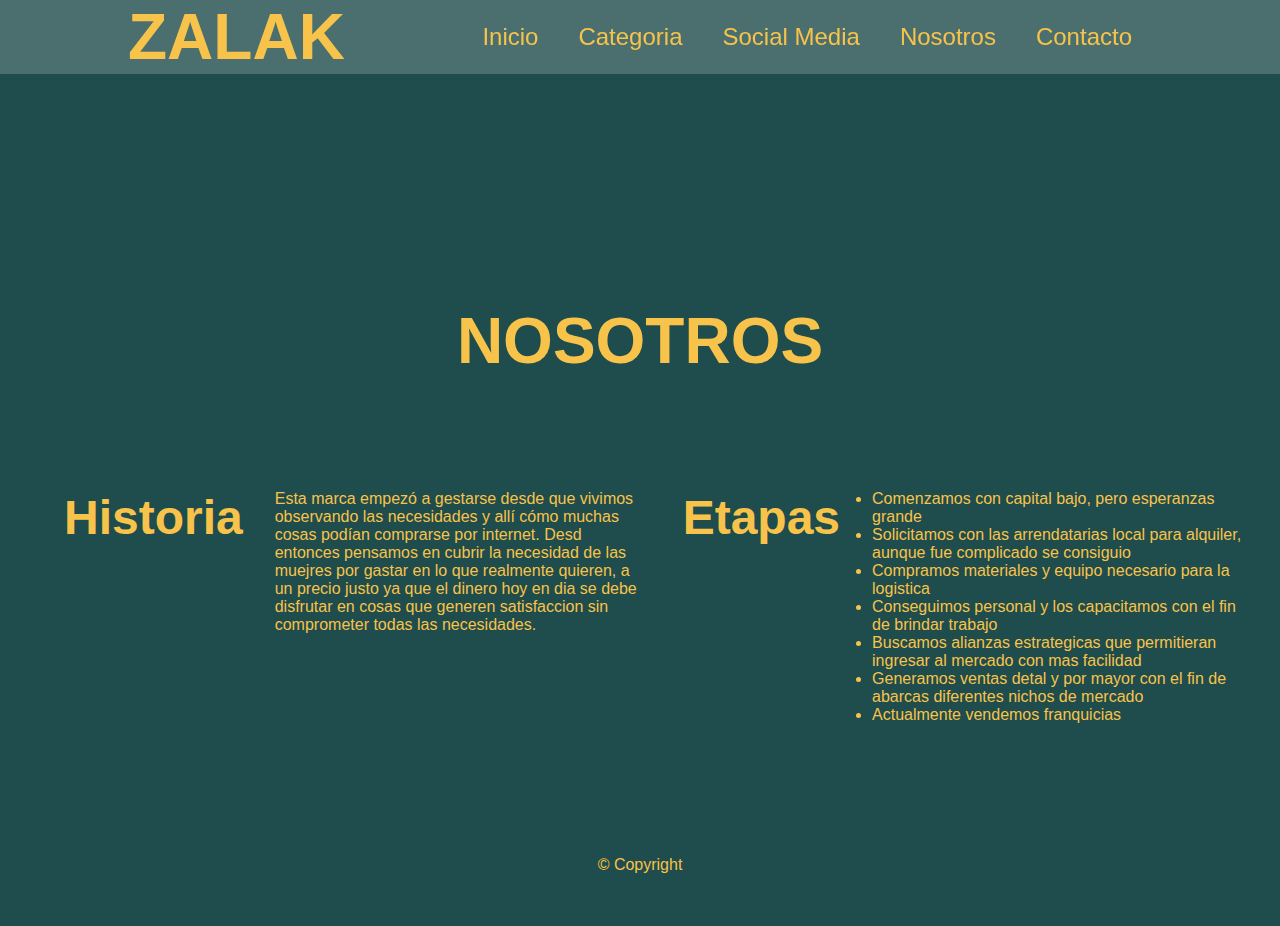
==== Pages/about.html @ 0b167546 "first-commit" ====
<!DOCTYPE html>
<html lang="en">
<head>
    <meta charset="UTF-8">
    <meta http-equiv="X-UA-Compatible" content="IE=edge">
    <meta name="viewport" content="width=device-width, initial-scale=1.0">
    <link rel="shortcut icon" href="../img/Logo1.PNG" type="image/x-icon">
    <link rel="stylesheet" href="../css/style.css">
    <title>Zalak</title>
</head>
<body>
    <header class="encabeza">
        <div class="name">
            <h1>ZALAK</h1>
        </div>
            <nav class="nav">
                <ul class="menu">
                      <li><a href="../index.html">Inicio</a></li>
                      <li><a href="#">Categoria </a> 
                            <ul class="menu-vertical">
                                <li><a href="./Subpages/collares.html">Collares</a></li>
                                <li><a href="./Subpages/anillos.html">Anillos</a></li>
                                <li><a href="./Subpages/pulseras.html">Pulseras</a></li>
                            </ul>
                      </li>
                       <li><a href="./socialmedia.html">Social Media</a></li>
                       <li><a href="./about.html">Nosotros</a></li>
                       <li><a href="./contact.html">Contacto</a></li>
                </ul>
           </nav>
    </header>
    <main>
        <h2 class="text-tittle">
            NOSOTROS
        </h2>
        <div class="containera">
            <div>
                <h3 class="htres">
                    Historia
                 </h3>
            </div>
            <div class="bloa1">
                <p>
                    Esta marca empezó a gestarse desde que vivimos observando las necesidades y allí cómo muchas cosas podían comprarse por internet. Desd entonces pensamos en cubrir la necesidad de las muejres por gastar en lo que realmente quieren, a un precio justo ya que el dinero hoy en dia se debe disfrutar en cosas que generen satisfaccion sin comprometer todas las necesidades.
                </p>
            </div>
            <div>
                <h3 class="htres">
                    Etapas
                </h3>
            </div>
            <div class="bloa2">
                <ul>
                    <li>Comenzamos con capital bajo, pero esperanzas grande</li>
                    <li>Solicitamos con las arrendatarias local para alquiler, aunque fue complicado se consiguio</li>
                    <li>Compramos materiales y equipo necesario para la logistica</li>                         
                    <li>Conseguimos personal y los capacitamos con el fin de brindar trabajo</li>                         
                    <li>Buscamos alianzas estrategicas que permitieran ingresar al mercado con mas facilidad</li>                         
                    <li>Generamos ventas detal y por mayor con el fin de abarcas diferentes nichos de mercado</li>
                    <li>Actualmente vendemos franquicias</li>                                           
                 </ul>
            </div>
        </div>
        



    </main>
    <footer class="container">
        © Copyright
    </footer>
</body>
</html>
---- css/style.css ----
/* Asi son los comentarios en CSS */
/*
selector {
    propiedad valor;
} 

 */

/* "*" Es para realizar reset */
* {
    padding: 0;
    margin: 0;
    border: 0;
}


body {
    box-sizing: border-box;
    font-family: 'Segoe UI', Tahoma, Geneva, Verdana, sans-serif;
    background: #1f4c4c;
    color: #f7c34b;
}

.encabeza {
    position: fixed;
    top: 0;
    left: 0;
    right: 0;
    background: rgba(255, 255, 255, 0.20);
    padding: 0 10%;
    display: flex;
    align-items: center;
    justify-content: space-between;
    z-index: 1000;
}

.name {
    font-size: 2em;
    text-transform: uppercase;
    color: #f7c34b;
    font-weight: 700;
}

/* me quita los puntos de lista */
.nav ul {
    list-style: none;
}

/* Aqui me da la direccion de barra */
.encabeza .nav ul li {
    float: left;
    position: relative
}

.encabeza .nav ul li a {
    font-size: 1.5em;
    color: #f7c34b;
    text-decoration: none;
    padding: 20px;
    display: flex;            /* REALICE CAMBIO PARA MOBILE  ERA BLOCK */
    transition: all .2s ease;
}

.encabeza .nav ul li a:hover {
    background-color: #1f4c4c;
}

.encabeza .nav ul li ul {
   position: absolute;
   right: 0;
   width: 300px;
   background-color: rgba(255, 255, 255, 0.20);
   display: none;
}

/* Tamaño segunda categoria */
.encabeza .nav ul li ul li a {
    font-size: 1rem;
    text-transform: capitalize;
} 

.encabeza .nav ul li ul li {
    width: 100%;
}

.encabeza .nav ul li:hover > ul {
    display: initial;
}

.text-tittle {
    justify-content: center;
    margin: 18rem 1rem 1rem 1rem;
    padding: 1rem;
    display: flex;
    font-size: 4rem;
}

.text-1 {
    margin: 1rem 25rem 3rem 25rem;
    padding: 1rem;
    text-align: center;
    font-size: 1.5rem;
}


/* imagenes y videos */

.container {
    display: flex;
    justify-content: center;
    margin-top: 3rem;
    margin-bottom: 2rem;
    padding: 20px;
}

.alinear {
    margin: 0 15px;
}

.container2 {
    display: flex;
    justify-content: center;
    margin-top: 3rem;
    margin-bottom: 2rem;
    padding: 20px;
}

/* Category */

.containercategoria {
/*     display: flex;
    width: 100%;
    justify-content: space-around;
    flex-wrap: wrap;
    max-width: 1000xp;
    margin: auto; */
    display: grid;
    grid-template-columns: repeat(3, 1fr);
    grid-template-rows: repeat(2, 1fr);
    gap: 35px;
    justify-items: center;
}

.imgcc {
    width: 600px;
    height: 500px;
    margin-bottom: 30px;
    object-fit: cover; /* Ajusta la imagen cuando tienen diferentes tamnaños */
 }

/* Social Media */

.alinearsm {
    margin: 0 15px;
}

.containersm {
    display: flex;
    justify-content: center;
    margin-top: 2rem;
    margin-bottom: 2rem;
    padding: 2rem;
}

.text-tittle-base {
    justify-content: center;
    margin: 1rem 1rem 1rem 1rem;
    padding: 1rem;
    display: flex;
    font-size: 3rem;
}


/* About us */

.containera {
    display: flex;
    justify-content: space-between;
    margin-top: 2rem;
    margin-bottom: 2rem;
    padding: 2rem;
}

.htres {
    font-size: 3rem;
    text-align: justify;
    padding: 1rem;
    margin: 1rem;
}

.bloa1 {
	width: 600px;
	padding: 2rem 0;
	margin: 0rem;
}

.bloa2 {
	width: 600px;
	padding: 2rem 0;
	margin: 0rem;
}


/* Contacto */

.form {
    display: flex;
    justify-content: center;
    margin: 1rem 1rem 1rem 1rem;
    padding: 1rem;
}

.containermap {
    display: flex;
    justify-content: center;
    margin-top: 2rem;
    margin-bottom: 2rem;
    padding: 2rem;
}

.text-tittlect {
    justify-content: center;
    margin: 18rem 0 0 0 ;
    padding: 0rem;
    border: 0rem;
    display: flex;
    font-size: 3rem;
}


/* MEDIAS QUERIES */

/* TABLETA */
@media only screen and (max-width: 768px){}



/* MOBILE */

        /* INICIO */
@media only screen and (max-width: 576px){

.encabeza {
    flex-direction: column;
}

.text-1 {
    margin: auto;
}

.nav {
    display: block;
}

.text-tittle {
    flex-direction: column;
    text-align: center;
}

.container {
    flex-direction: column;
}

.container2 {
    flex-direction: columns;
}

        /* CATEGORIAS */

.containercategoria {
    grid-template-columns: 1fr;
}

.imgcc {
    width: 400px;
    height: 200px;
    margin-bottom: 30px;
    object-fit: cover; /* Ajusta la imagen cuando tienen diferentes tamnaños */
 }

         /* NOSOTROS */

.containera {
    flex-direction: column;
}

.htres {
    text-align: center;
}

.bloa1 {
    width: auto;
    text-align: center;
}

.bloa2 {
    width: auto;
    margin: 2rem;
}

         /* CONTACTO */

.text-tittle {
    flex-direction: column;
    text-align: center;
}image.png
         /* SOCIAL MEDIA */







}
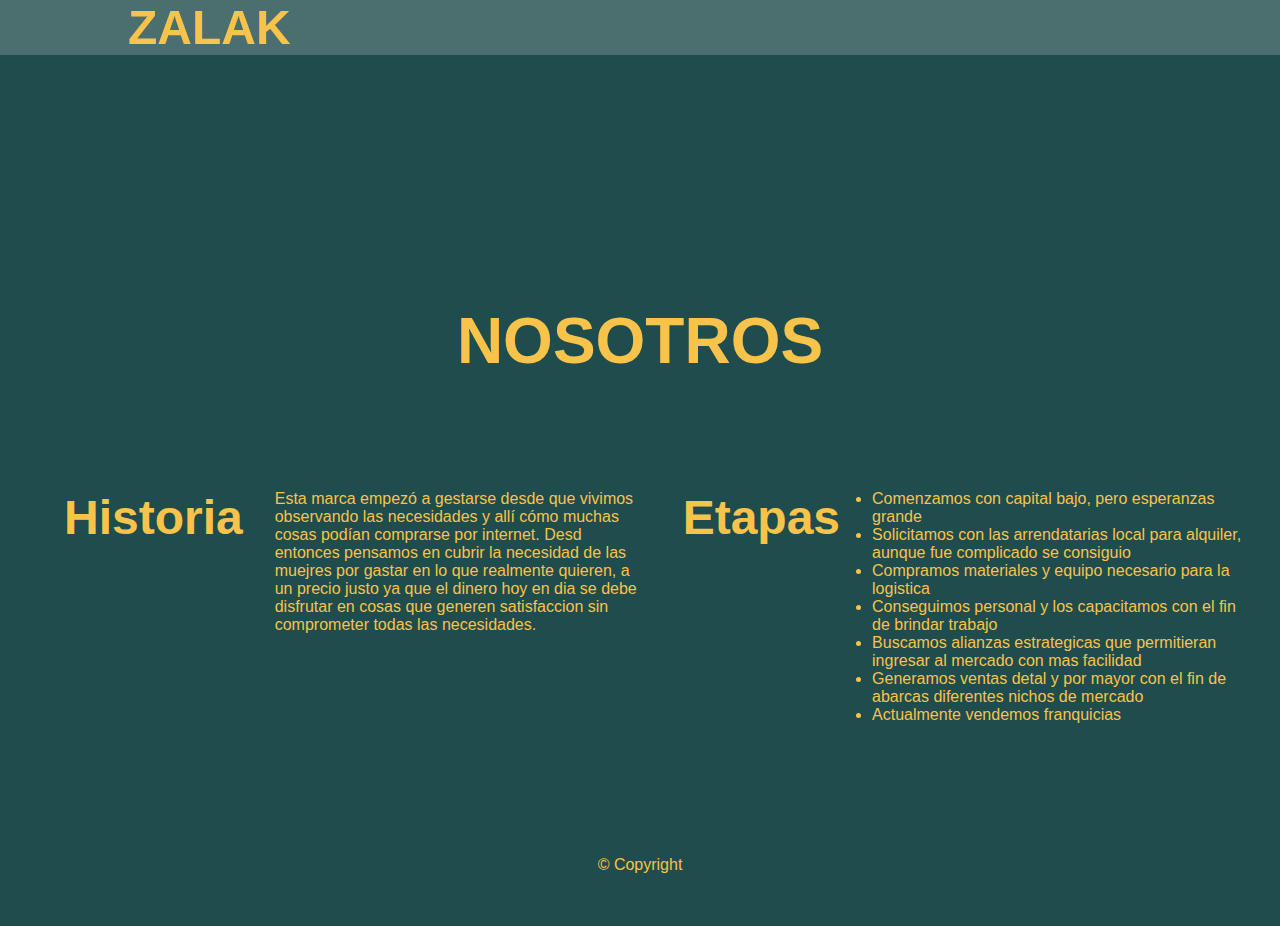
==== commit 8135ec41: "agrego sass" ====
--- a/Pages/about.html
+++ b/Pages/about.html
@@ -4,8 +4,8 @@
     <meta charset="UTF-8">
     <meta http-equiv="X-UA-Compatible" content="IE=edge">
     <meta name="viewport" content="width=device-width, initial-scale=1.0">
-    <link rel="shortcut icon" href="../img/Logo1.PNG" type="image/x-icon">
-    <link rel="stylesheet" href="../css/style.css">
+    <link rel="shortcut icon" href="/img/Logo1.PNG" type="image/x-icon">
+    <link rel="stylesheet" href="/sass/style.css">
     <title>Zalak</title>
 </head>
 <body>
@@ -15,17 +15,17 @@
         </div>
             <nav class="nav">
                 <ul class="menu">
-                      <li><a href="../index.html">Inicio</a></li>
-                      <li><a href="#">Categoria </a> 
-                            <ul class="menu-vertical">
-                                <li><a href="./Subpages/collares.html">Collares</a></li>
-                                <li><a href="./Subpages/anillos.html">Anillos</a></li>
-                                <li><a href="./Subpages/pulseras.html">Pulseras</a></li>
-                            </ul>
-                      </li>
-                       <li><a href="./socialmedia.html">Social Media</a></li>
-                       <li><a href="./about.html">Nosotros</a></li>
-                       <li><a href="./contact.html">Contacto</a></li>
+                    <li><a href="/index.html">Inicio</a></li>
+                    <li><a href="#">Categoria </a> 
+                          <ul class="menu-vertical">
+                              <li><a href="/Pages/subcollares.html">Collares</a></li>
+                              <li><a href="/Pages/subanillos.html">Anillos</a></li>
+                              <li><a href="/Pages/subpulseras.html">Pulseras</a></li>
+                          </ul>
+                    </li>
+                     <li><a href="/Pages/socialmedia.html">Social Media</a></li>
+                     <li><a href="/Pages/about.html">Nosotros</a></li>
+                     <li><a href="/Pages/contact.html">Contacto</a></li>
                 </ul>
            </nav>
     </header>
--- a/sass/style.css
+++ b/sass/style.css
@@ -0,0 +1,309 @@
+@charset "UTF-8";
+.containercategoria {
+  display: grid;
+  grid-template-columns: repeat(3, 1fr);
+  grid-template-rows: repeat(2, 1fr);
+  gap: 35px;
+  justify-items: center;
+}
+
+.imgcc {
+  /*     width: 600px;
+      height: 500px; */
+  width: 600px;
+  height: 500px;
+  margin-bottom: 30px;
+  -o-object-fit: cover;
+     object-fit: cover; /* Ajusta la imagen cuando tienen diferentes tamnaños */
+}
+
+.alinearsm {
+  margin: 0 15px;
+}
+
+.containersm {
+  display: flex;
+  justify-content: center;
+  margin-top: 2rem;
+  margin-bottom: 2rem;
+  padding: 2rem;
+}
+
+.text-tittle-base {
+  justify-content: center;
+  margin: 1rem 1rem 1rem 1rem;
+  padding: 1rem;
+  display: flex;
+  font-size: 3rem;
+}
+
+.containera {
+  display: flex;
+  justify-content: space-between;
+  margin-top: 2rem;
+  margin-bottom: 2rem;
+  padding: 2rem;
+}
+
+.htres {
+  font-size: 3rem;
+  text-align: justify;
+  padding: 1rem;
+  margin: 1rem;
+}
+
+.bloa1 {
+  width: 600px;
+  padding: 2rem 0;
+  margin: 0rem;
+}
+
+.bloa2 {
+  width: 600px;
+  padding: 2rem 0;
+  margin: 0rem;
+}
+
+.form {
+  display: flex;
+  justify-content: center;
+  margin: 1rem 1rem 1rem 1rem;
+  padding: 1rem;
+}
+
+.containermap {
+  display: flex;
+  justify-content: center;
+  margin-top: 2rem;
+  margin-bottom: 2rem;
+  padding: 2rem;
+}
+
+.text-tittlect {
+  justify-content: center;
+  margin: 18rem 0 0 0;
+  padding: 0rem;
+  border: 0rem;
+  display: flex;
+  font-size: 3rem;
+}
+
+/* Variables */
+* {
+  padding: 0;
+  margin: 0;
+  border: 0;
+}
+
+body {
+  box-sizing: border-box;
+  font-family: "Segoe UI", Tahoma, Geneva, Verdana, sans-serif;
+  background: #1f4c4c;
+  color: #f7c34b;
+}
+
+/* Header con nesting */
+.encabeza {
+  position: fixed;
+  top: 0;
+  left: 0;
+  right: 0;
+  background: rgba(255, 255, 255, 0.2);
+  padding: 0 10%;
+  display: flex;
+  align-items: center;
+  justify-content: space-between;
+  z-index: 1000;
+  /* Tamaño segunda categoria */
+}
+.encabeza .name {
+  font-size: 1.5rem;
+  text-transform: uppercase;
+  color: #f7c34b;
+  font-weight: 700;
+}
+.encabeza ul {
+  list-style: none;
+}
+.encabeza li {
+  float: left;
+  position: relative;
+}
+.encabeza a {
+  font-size: 1.5rem;
+  color: #f7c34b;
+  text-decoration: none;
+  padding: 20px;
+  display: flex;
+  transition: all 0.2s ease;
+}
+.encabeza a:hover {
+  background-color: #1f4c4c;
+}
+.encabeza ul {
+  position: absolute;
+  right: 0;
+  width: 300px;
+  background-color: rgba(255, 255, 255, 0.2);
+  display: none;
+}
+.encabeza li:hover > ul {
+  display: initial;
+}
+.encabeza li {
+  width: 100%;
+}
+.encabeza a {
+  font-size: 1rem;
+  text-transform: capitalize;
+}
+
+/* general */
+.text-tittle {
+  justify-content: center;
+  margin: 18rem 1rem 1rem 1rem;
+  padding: 1rem;
+  display: flex;
+  font-size: 4rem;
+}
+
+.text-1 {
+  margin: 1rem 25rem 3rem 25rem;
+  padding: 1rem;
+  text-align: center;
+  font-size: 1.5rem;
+}
+
+.container {
+  display: flex;
+  justify-content: center;
+  margin-top: 3rem;
+  margin-bottom: 2rem;
+  padding: 20px;
+}
+
+.alinear {
+  margin: 0 15px;
+}
+
+.container2 {
+  display: flex;
+  justify-content: center;
+  margin-top: 3rem;
+  margin-bottom: 2rem;
+  padding: 20px;
+}
+
+/*                        MEDIAS        QUERIES */
+/* TABLETA */
+@media only screen and (max-width: 768px) {
+  /* INICIO */
+  .encabeza {
+    flex-direction: column;
+  }
+  .text-1 {
+    margin: auto;
+  }
+  .nav {
+    display: block;
+  }
+  .text-tittle {
+    flex-direction: column;
+    text-align: center;
+  }
+  .container {
+    flex-direction: column;
+    align-items: center;
+  }
+  .alinear {
+    margin: 1rem 0 1rem 0;
+  }
+  .container2 {
+    flex-direction: columns;
+  }
+  /* CATEGORIA */
+  .containercategoria {
+    grid-template-columns: 1fr;
+  }
+  .imgcc {
+    width: 400px;
+    height: 200px;
+    margin-bottom: 30px;
+    -o-object-fit: cover;
+       object-fit: cover; /* Ajusta la imagen cuando tienen diferentes tamnaños */
+  }
+  /* NOSOTROS */
+  .containera {
+    flex-direction: column;
+  }
+  .htres {
+    text-align: center;
+  }
+  .bloa1 {
+    width: auto;
+    text-align: center;
+  }
+  .bloa2 {
+    width: auto;
+    margin: 2rem;
+  }
+  /* CONTACTO */
+  .text-tittle {
+    flex-direction: column;
+    text-align: center;
+  }
+}
+/* MOBILE */
+/* INICIO */
+@media only screen and (max-width: 576px) {
+  .encabeza {
+    flex-direction: column;
+  }
+  .text-1 {
+    margin: auto;
+  }
+  .nav {
+    display: block;
+  }
+  .text-tittle {
+    flex-direction: column;
+    text-align: center;
+  }
+  .container {
+    flex-direction: column;
+  }
+  .container2 {
+    flex-direction: columns;
+  }
+  /* CATEGORIAS */
+  .containercategoria {
+    grid-template-columns: 1fr;
+  }
+  .imgcc {
+    width: 400px;
+    height: 200px;
+    margin-bottom: 30px;
+    -o-object-fit: cover;
+       object-fit: cover; /* Ajusta la imagen cuando tienen diferentes tamnaños */
+  }
+  /* NOSOTROS */
+  .containera {
+    flex-direction: column;
+  }
+  .htres {
+    text-align: center;
+  }
+  .bloa1 {
+    width: auto;
+    text-align: center;
+  }
+  .bloa2 {
+    width: auto;
+    margin: 2rem;
+  }
+  /* CONTACTO */
+  .text-tittle {
+    flex-direction: column;
+    text-align: center;
+  }
+}/*# sourceMappingURL=style.css.map */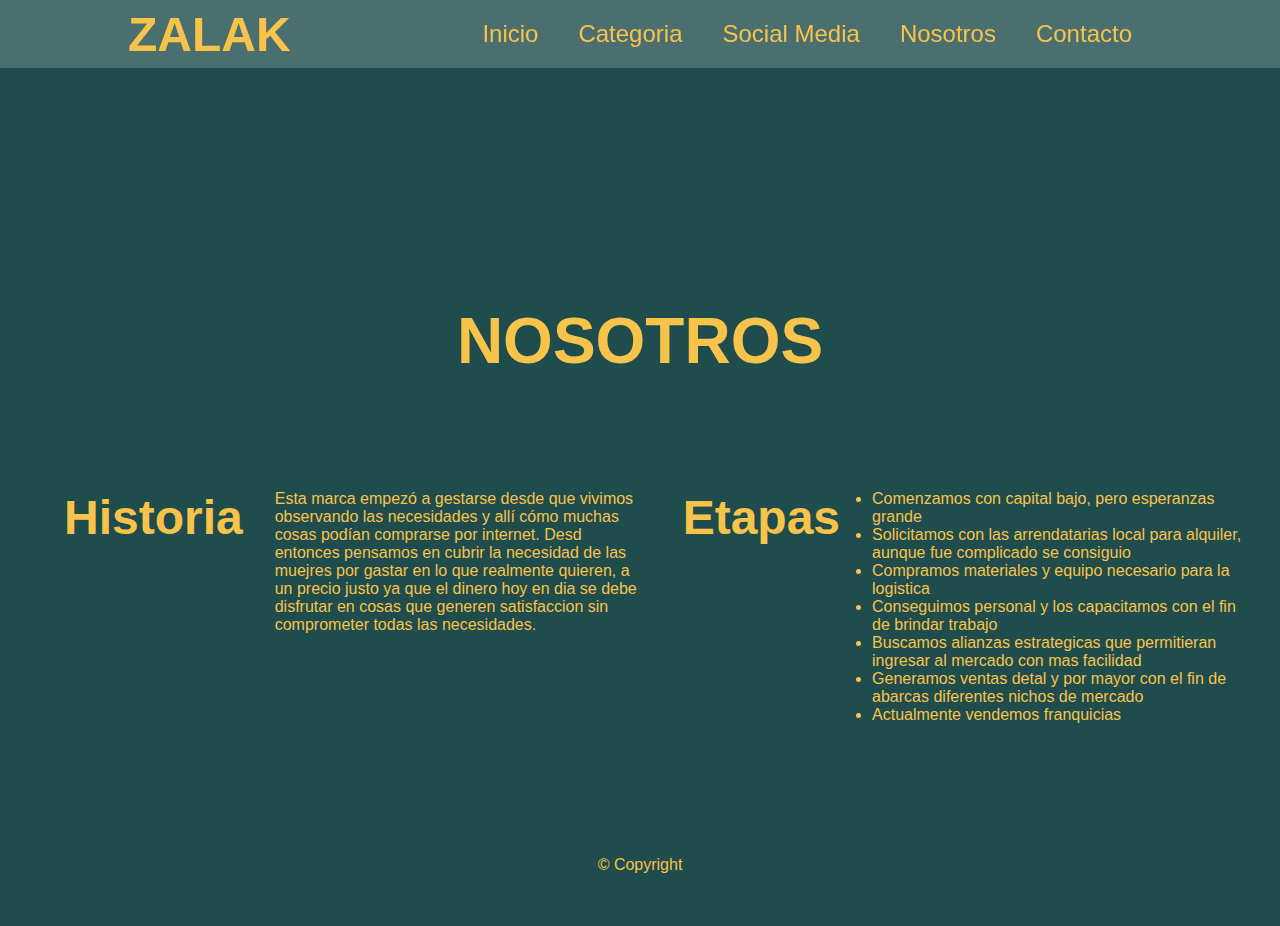
==== commit bd0cfa10: "agregue metas y ajuste sass" ====
--- a/Pages/about.html
+++ b/Pages/about.html
@@ -7,6 +7,8 @@
     <link rel="shortcut icon" href="/img/Logo1.PNG" type="image/x-icon">
     <link rel="stylesheet" href="/sass/style.css">
     <title>Zalak</title>
+    <meta name="description" content="Somos una empresa de y para la mujer que desea lucir hermosa en cada momento de su vida.">
+    <meta name="keywords" content="compras de mujer, accesorios hermosos, mejor look, ocasional, glamurosa, regia, destacada">
 </head>
 <body>
     <header class="encabeza">
--- a/sass/style.css
+++ b/sass/style.css
@@ -114,7 +114,7 @@
   align-items: center;
   justify-content: space-between;
   z-index: 1000;
-  /* Tamaño segunda categoria */
+  /* AQUI PORQUE TENGO QUE MENCIONAR CLASE Y ARRIBA NO ? */
 }
 .encabeza .name {
   font-size: 1.5rem;
@@ -140,20 +140,20 @@
 .encabeza a:hover {
   background-color: #1f4c4c;
 }
-.encabeza ul {
+.encabeza .menu-vertical {
   position: absolute;
   right: 0;
   width: 300px;
   background-color: rgba(255, 255, 255, 0.2);
   display: none;
 }
+.encabeza .menu-vertical li {
+  width: 100%;
+}
 .encabeza li:hover > ul {
   display: initial;
 }
-.encabeza li {
-  width: 100%;
-}
-.encabeza a {
+.encabeza .menu-vertical a {
   font-size: 1rem;
   text-transform: capitalize;
 }
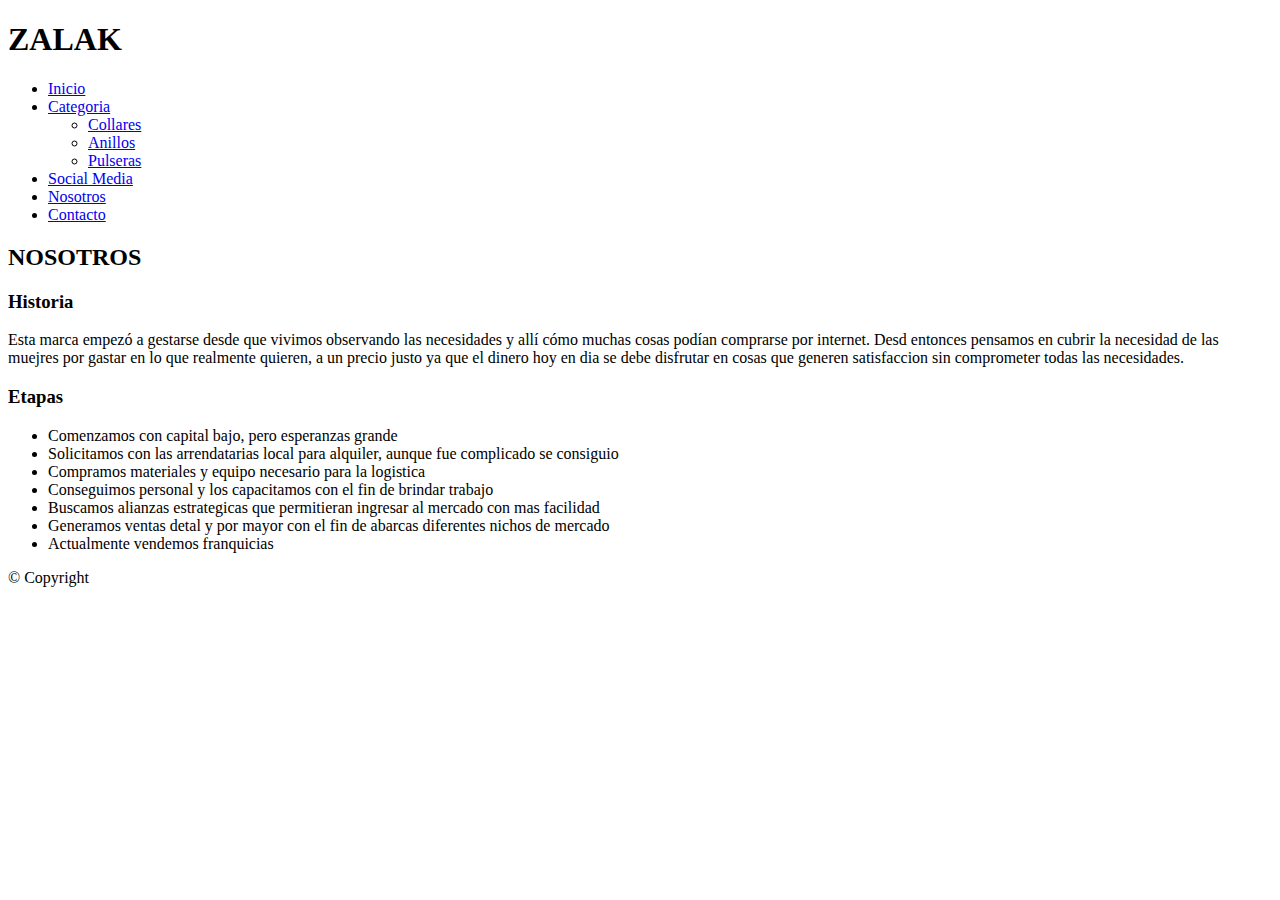
==== commit 3d9ff657: "ajuste may y puntos de nuevo" ====
--- a/Pages/about.html
+++ b/Pages/about.html
@@ -5,7 +5,7 @@
     <meta http-equiv="X-UA-Compatible" content="IE=edge">
     <meta name="viewport" content="width=device-width, initial-scale=1.0">
     <link rel="shortcut icon" href="/img/Logo1.PNG" type="image/x-icon">
-    <link rel="stylesheet" href="/sass/style.css">
+    <link rel="stylesheet" href="./sass/style.css">
     <title>Zalak</title>
     <meta name="description" content="Somos una empresa de y para la mujer que desea lucir hermosa en cada momento de su vida.">
     <meta name="keywords" content="compras de mujer, accesorios hermosos, mejor look, ocasional, glamurosa, regia, destacada">
@@ -20,14 +20,14 @@
                     <li><a href="/index.html">Inicio</a></li>
                     <li><a href="#">Categoria </a> 
                           <ul class="menu-vertical">
-                              <li><a href="/Pages/subcollares.html">Collares</a></li>
-                              <li><a href="/Pages/subanillos.html">Anillos</a></li>
-                              <li><a href="/Pages/subpulseras.html">Pulseras</a></li>
+                              <li><a href="/pages/subcollares.html">Collares</a></li>
+                              <li><a href="/pages/subanillos.html">Anillos</a></li>
+                              <li><a href="/pages/subpulseras.html">Pulseras</a></li>
                           </ul>
                     </li>
-                     <li><a href="/Pages/socialmedia.html">Social Media</a></li>
-                     <li><a href="/Pages/about.html">Nosotros</a></li>
-                     <li><a href="/Pages/contact.html">Contacto</a></li>
+                     <li><a href="/pages/socialmedia.html">Social Media</a></li>
+                     <li><a href="/pages/about.html">Nosotros</a></li>
+                     <li><a href="/pages/contact.html">Contacto</a></li>
                 </ul>
            </nav>
     </header>
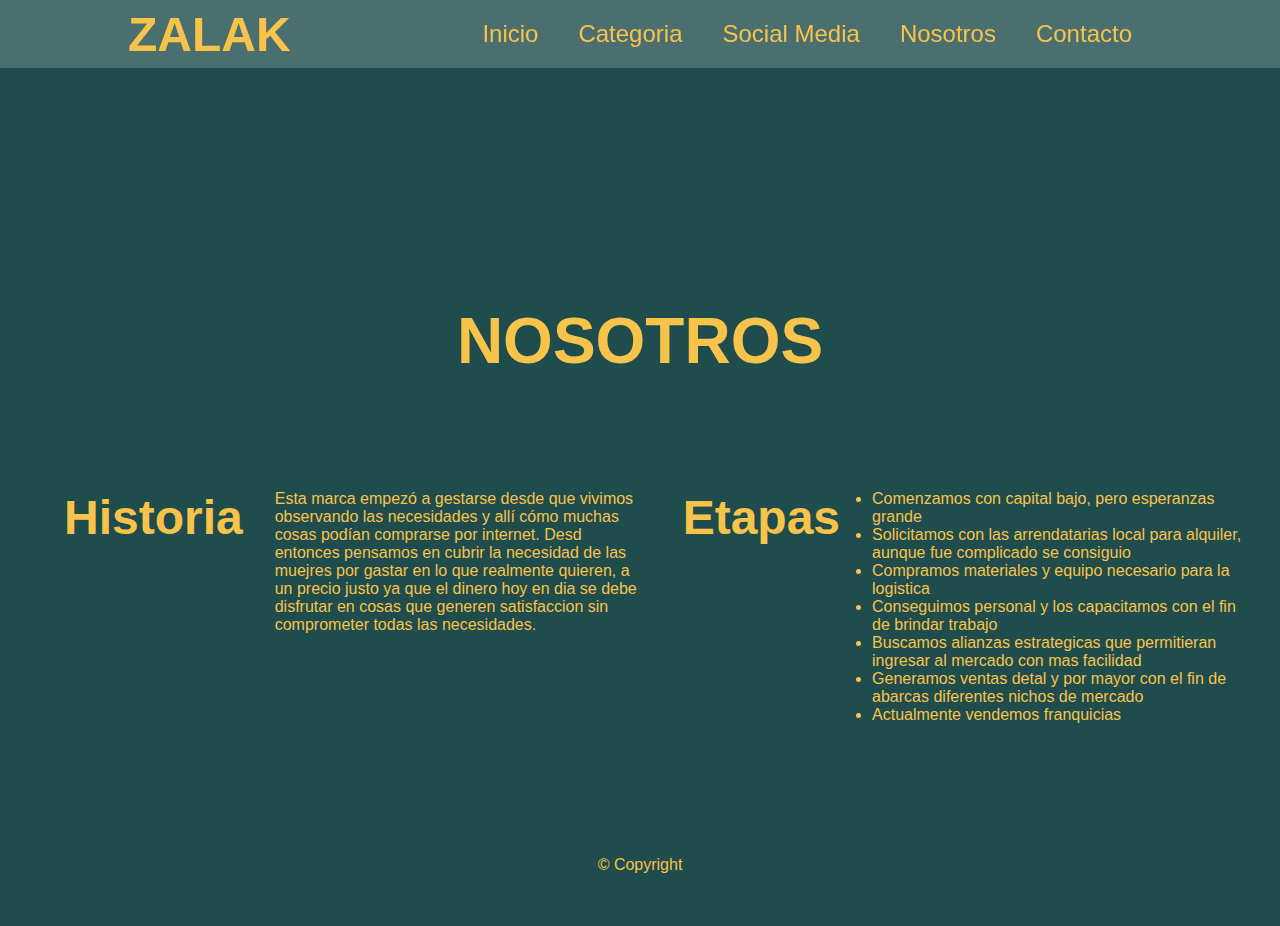
==== commit 5a62f617: "ajuste rutass dos" ====
--- a/Pages/about.html
+++ b/Pages/about.html
@@ -5,7 +5,7 @@
     <meta http-equiv="X-UA-Compatible" content="IE=edge">
     <meta name="viewport" content="width=device-width, initial-scale=1.0">
     <link rel="shortcut icon" href="/img/Logo1.PNG" type="image/x-icon">
-    <link rel="stylesheet" href="./sass/style.css">
+    <link rel="stylesheet" href="../sass/style.css">
     <title>Zalak</title>
     <meta name="description" content="Somos una empresa de y para la mujer que desea lucir hermosa en cada momento de su vida.">
     <meta name="keywords" content="compras de mujer, accesorios hermosos, mejor look, ocasional, glamurosa, regia, destacada">
@@ -20,14 +20,14 @@
                     <li><a href="/index.html">Inicio</a></li>
                     <li><a href="#">Categoria </a> 
                           <ul class="menu-vertical">
-                              <li><a href="/pages/subcollares.html">Collares</a></li>
-                              <li><a href="/pages/subanillos.html">Anillos</a></li>
-                              <li><a href="/pages/subpulseras.html">Pulseras</a></li>
+                              <li><a href="./subcollares.html">Collares</a></li>
+                              <li><a href="./subanillos.html">Anillos</a></li>
+                              <li><a href="./subpulseras.html">Pulseras</a></li>
                           </ul>
                     </li>
-                     <li><a href="/pages/socialmedia.html">Social Media</a></li>
-                     <li><a href="/pages/about.html">Nosotros</a></li>
-                     <li><a href="/pages/contact.html">Contacto</a></li>
+                     <li><a href="./socialmedia.html">Social Media</a></li>
+                     <li><a href="./about.html">Nosotros</a></li>
+                     <li><a href="./contact.html">Contacto</a></li>
                 </ul>
            </nav>
     </header>
--- a/sass/style.css
+++ b/sass/style.css
@@ -0,0 +1,315 @@
+@charset "UTF-8";
+.containercategoria {
+  display: grid;
+  grid-template-columns: repeat(3, 1fr);
+  grid-template-rows: repeat(2, 1fr);
+  gap: 35px;
+  justify-items: center;
+}
+
+.imgcc {
+  /*     width: 600px;
+      height: 500px; */
+  width: 600px;
+  height: 500px;
+  margin-bottom: 30px;
+  -o-object-fit: cover;
+     object-fit: cover; /* Ajusta la imagen cuando tienen diferentes tamnaños */
+  box-shadow: 0 0 20px 2px rgba(0, 0, 0, 0.1);
+  transition: 1s;
+}
+
+.imgcc:hover {
+  transform: scale(1.3);
+}
+
+.alinearsm {
+  margin: 0 15px;
+}
+
+.containersm {
+  display: flex;
+  justify-content: center;
+  margin-top: 2rem;
+  margin-bottom: 2rem;
+  padding: 2rem;
+}
+
+.text-tittle-base {
+  justify-content: center;
+  margin: 1rem 1rem 1rem 1rem;
+  padding: 1rem;
+  display: flex;
+  font-size: 3rem;
+}
+
+.containera {
+  display: flex;
+  justify-content: space-between;
+  margin-top: 2rem;
+  margin-bottom: 2rem;
+  padding: 2rem;
+}
+
+.htres {
+  font-size: 3rem;
+  text-align: justify;
+  padding: 1rem;
+  margin: 1rem;
+}
+
+.bloa1 {
+  width: 600px;
+  padding: 2rem 0;
+  margin: 0rem;
+}
+
+.bloa2 {
+  width: 600px;
+  padding: 2rem 0;
+  margin: 0rem;
+}
+
+.form {
+  display: flex;
+  justify-content: center;
+  margin: 1rem 1rem 1rem 1rem;
+  padding: 1rem;
+}
+
+.containermap {
+  display: flex;
+  justify-content: center;
+  margin-top: 2rem;
+  margin-bottom: 2rem;
+  padding: 2rem;
+}
+
+.text-tittlect {
+  justify-content: center;
+  margin: 18rem 0 0 0;
+  padding: 0rem;
+  border: 0rem;
+  display: flex;
+  font-size: 3rem;
+}
+
+/* Variables */
+* {
+  padding: 0;
+  margin: 0;
+  border: 0;
+}
+
+body {
+  box-sizing: border-box;
+  font-family: "Segoe UI", Tahoma, Geneva, Verdana, sans-serif;
+  background: #1f4c4c;
+  color: #f7c34b;
+}
+
+/* Header con nesting */
+.encabeza {
+  position: fixed;
+  top: 0;
+  left: 0;
+  right: 0;
+  background: rgba(255, 255, 255, 0.2);
+  padding: 0 10%;
+  display: flex;
+  align-items: center;
+  justify-content: space-between;
+  z-index: 1000;
+  /* AQUI PORQUE TENGO QUE MENCIONAR CLASE Y ARRIBA NO ? */
+}
+.encabeza .name {
+  font-size: 1.5rem;
+  text-transform: uppercase;
+  color: #f7c34b;
+  font-weight: 700;
+}
+.encabeza ul {
+  list-style: none;
+}
+.encabeza li {
+  float: left;
+  position: relative;
+}
+.encabeza a {
+  font-size: 1.5rem;
+  color: #f7c34b;
+  text-decoration: none;
+  padding: 20px;
+  display: flex;
+  transition: all 0.2s ease;
+}
+.encabeza a:hover {
+  background-color: #1f4c4c;
+}
+.encabeza .menu-vertical {
+  position: absolute;
+  right: 0;
+  width: 300px;
+  background-color: rgba(255, 255, 255, 0.2);
+  display: none;
+}
+.encabeza .menu-vertical li {
+  width: 100%;
+}
+.encabeza li:hover > ul {
+  display: initial;
+}
+.encabeza .menu-vertical a {
+  font-size: 1rem;
+  text-transform: capitalize;
+}
+
+/* general */
+.text-tittle {
+  justify-content: center;
+  margin: 18rem 1rem 1rem 1rem;
+  padding: 1rem;
+  display: flex;
+  font-size: 4rem;
+}
+
+.text-1 {
+  margin: 1rem 25rem 3rem 25rem;
+  padding: 1rem;
+  text-align: center;
+  font-size: 1.5rem;
+}
+
+.container {
+  display: flex;
+  justify-content: center;
+  margin-top: 3rem;
+  margin-bottom: 2rem;
+  padding: 20px;
+}
+
+.alinear {
+  margin: 0 15px;
+}
+
+.container2 {
+  display: flex;
+  justify-content: center;
+  margin-top: 3rem;
+  margin-bottom: 2rem;
+  padding: 20px;
+}
+
+/*                        MEDIAS        QUERIES */
+/* TABLETA */
+@media only screen and (max-width: 768px) {
+  /* INICIO */
+  .encabeza {
+    flex-direction: column;
+  }
+  .text-1 {
+    margin: auto;
+  }
+  .nav {
+    display: block;
+  }
+  .text-tittle {
+    flex-direction: column;
+    text-align: center;
+  }
+  .container {
+    flex-direction: column;
+    align-items: center;
+  }
+  .alinear {
+    margin: 1rem 0 1rem 0;
+  }
+  .container2 {
+    flex-direction: columns;
+  }
+  /* CATEGORIA */
+  .containercategoria {
+    grid-template-columns: 1fr;
+  }
+  .imgcc {
+    width: 400px;
+    height: 200px;
+    margin-bottom: 30px;
+    -o-object-fit: cover;
+       object-fit: cover; /* Ajusta la imagen cuando tienen diferentes tamnaños */
+  }
+  /* NOSOTROS */
+  .containera {
+    flex-direction: column;
+  }
+  .htres {
+    text-align: center;
+  }
+  .bloa1 {
+    width: auto;
+    text-align: center;
+  }
+  .bloa2 {
+    width: auto;
+    margin: 2rem;
+  }
+  /* CONTACTO */
+  .text-tittle {
+    flex-direction: column;
+    text-align: center;
+  }
+}
+/* MOBILE */
+/* INICIO */
+@media only screen and (max-width: 576px) {
+  .encabeza {
+    flex-direction: column;
+  }
+  .text-1 {
+    margin: auto;
+  }
+  .nav {
+    display: block;
+  }
+  .text-tittle {
+    flex-direction: column;
+    text-align: center;
+  }
+  .container {
+    flex-direction: column;
+  }
+  .container2 {
+    flex-direction: columns;
+  }
+  /* CATEGORIAS */
+  .containercategoria {
+    grid-template-columns: 1fr;
+  }
+  .imgcc {
+    width: 400px;
+    height: 200px;
+    margin-bottom: 30px;
+    -o-object-fit: cover;
+       object-fit: cover; /* Ajusta la imagen cuando tienen diferentes tamnaños */
+  }
+  /* NOSOTROS */
+  .containera {
+    flex-direction: column;
+  }
+  .htres {
+    text-align: center;
+  }
+  .bloa1 {
+    width: auto;
+    text-align: center;
+  }
+  .bloa2 {
+    width: auto;
+    margin: 2rem;
+  }
+  /* CONTACTO */
+  .text-tittle {
+    flex-direction: column;
+    text-align: center;
+  }
+}/*# sourceMappingURL=style.css.map */